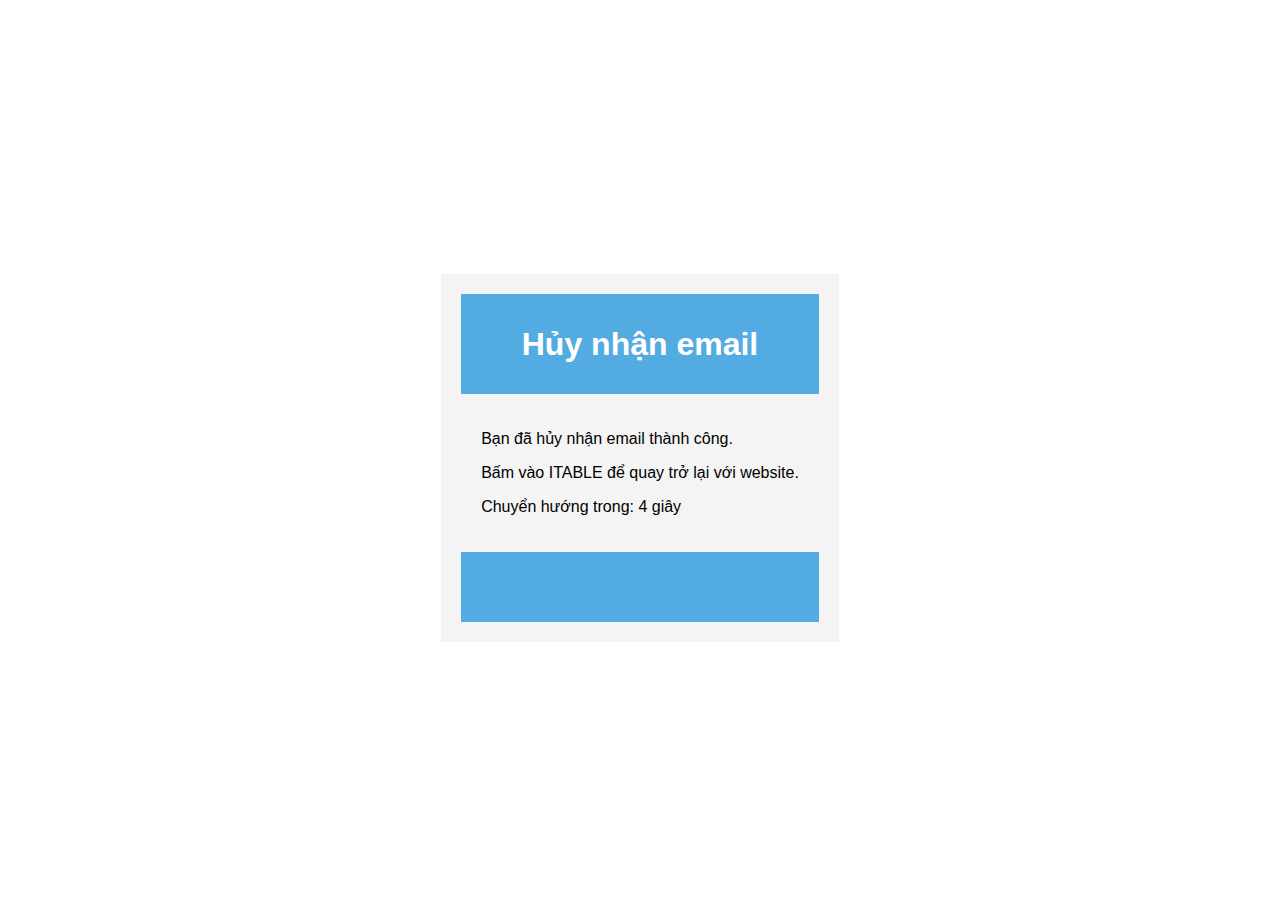
==== src/main/resources/templates/cancel-receive-mail-template.html @ 77c2234d "refactor" ====
<!DOCTYPE html>
<html>
<head>
    <meta charset="UTF-8">
    <title>Email Template</title>
    <style>
        body {
            font-family: Arial, sans-serif;
            height: 100vh;
            display: flex;
            align-items: center;
        }
        .container {
            max-width: 600px;
            margin: 0 auto;
            padding: 20px;
            background-color: #f4f4f4;
        }
        .header {
            background-color: #52ACE2;
            color: #fff;
            text-align: center;
            padding: 10px;
        }
        .content {
            padding: 20px;
        }
        .footer {
            background-color: #52ACE2;
            color: #fff;
            text-align: center;
            padding: 10px;
        }
    </style>
</head>
<body>
<div class="container">
    <div class="header">
        <h1>Hủy nhận email</h1>
    </div>
    <div class="content">
        <p>Bạn đã hủy nhận email <strong th:text="${email}"></strong> thành công.</p>
        <p>Bấm vào <a id="link" th:href="${link}">ITABLE</span></a> để quay trở lại với website.</p>
        <p id="countdown">Chuyển hướng trong: 4 giây</p>
    </div>
    <div class="footer">
        <p>&nbsp;</p>
    </div>
</div>

<script>
    var link = document.getElementById("link").getAttribute("href");
    var seconds = 4;
    var countdown = setInterval(function() {
        document.getElementById("countdown").textContent = "Chuyển hướng trong: " + seconds + " giây";
        if (seconds === 1) {
            clearInterval(countdown);
            window.location.href = link;
        }
        seconds--;
    }, 1000);
</script>

</body>
</html>
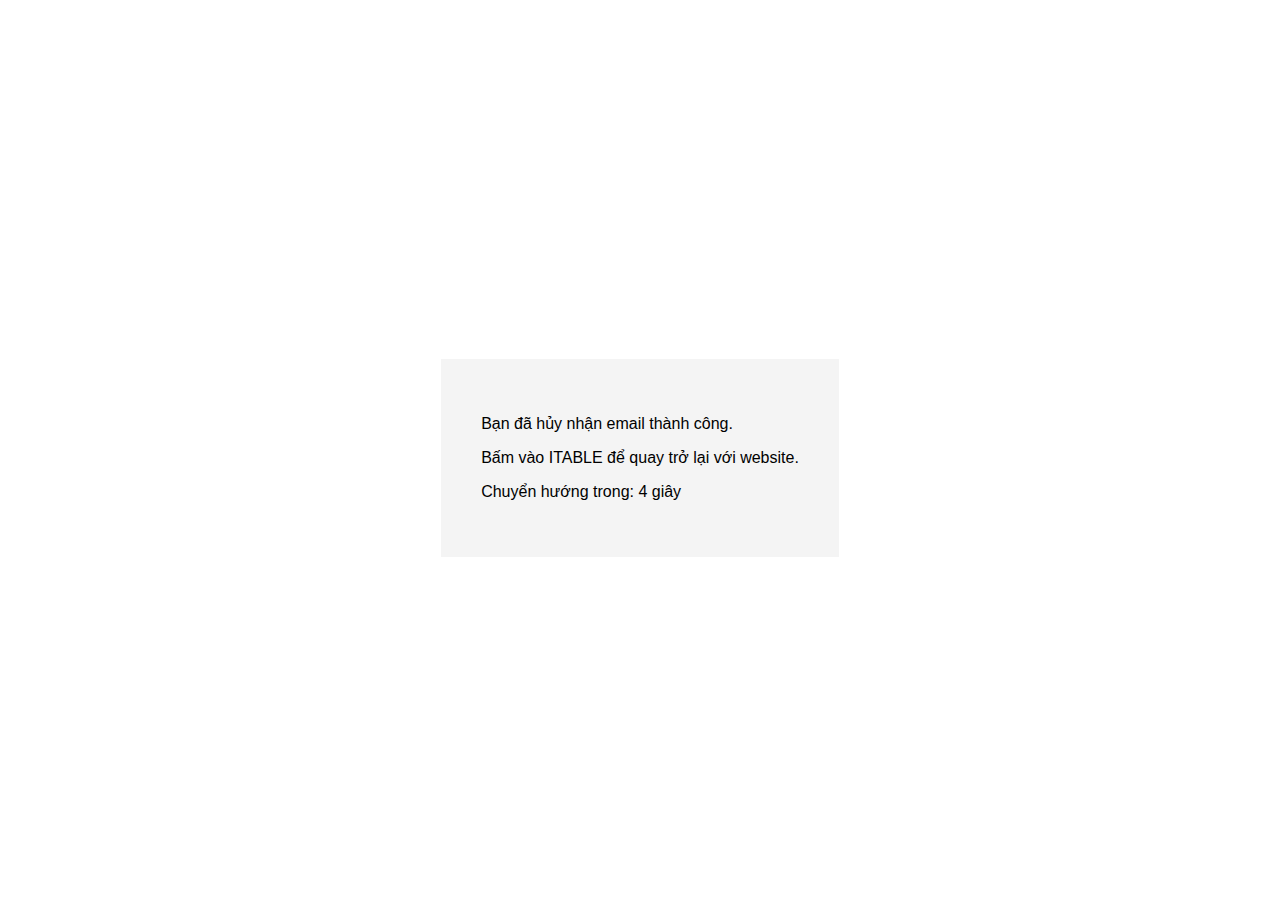
==== commit 37b724e2: "refactor" ====
--- a/src/main/resources/templates/cancel-receive-mail-template.html
+++ b/src/main/resources/templates/cancel-receive-mail-template.html
@@ -16,36 +16,58 @@
             padding: 20px;
             background-color: #f4f4f4;
         }
+        .content {
+            padding: 20px;
+        }
+
+        /*  ================  header  ================  */
         .header {
-            background-color: #52ACE2;
+            padding: 20px;
+            border-top-left-radius: 5px;
+            border-top-right-radius: 5px;
+        }
+        .logo{
+            display: flex;
+            width: fit-content;
+            align-items: center;
+        }
+
+        .logo .txt {
+            font-size: 315.5%;
+            font-weight: 700;
+            background: linear-gradient(180deg,rgba(240,123,34,.28) 0%,#E66F6F 48.61%,#F07B22 82.99%);
+            color: white;
+            line-height: normal;
+            height: fit-content;
+        }
+        /*  ================  header  ================  */
+
+        /*  ================  footer  ================  */
+        .footer {
+            background-color: #007bff;
             color: #fff;
             text-align: center;
             padding: 10px;
         }
-        .content {
-            padding: 20px;
+
+        .footer .txt-unsub {
+            display: flex;
+            align-items: end;
+            color: white;
+            font-size: 11px;
         }
-        .footer {
-            background-color: #52ACE2;
-            color: #fff;
-            text-align: center;
-            padding: 10px;
-        }
+        /*  ================  footer  ================  */
     </style>
 </head>
 <body>
 <div class="container">
-    <div class="header">
-        <h1>Hủy nhận email</h1>
-    </div>
+    <div th:replace="common-template::header"></div>
     <div class="content">
         <p>Bạn đã hủy nhận email <strong th:text="${email}"></strong> thành công.</p>
         <p>Bấm vào <a id="link" th:href="${link}">ITABLE</span></a> để quay trở lại với website.</p>
         <p id="countdown">Chuyển hướng trong: 4 giây</p>
     </div>
-    <div class="footer">
-        <p>&nbsp;</p>
-    </div>
+    <div th:replace="common-template::footer-empty"></div>
 </div>
 
 <script>
